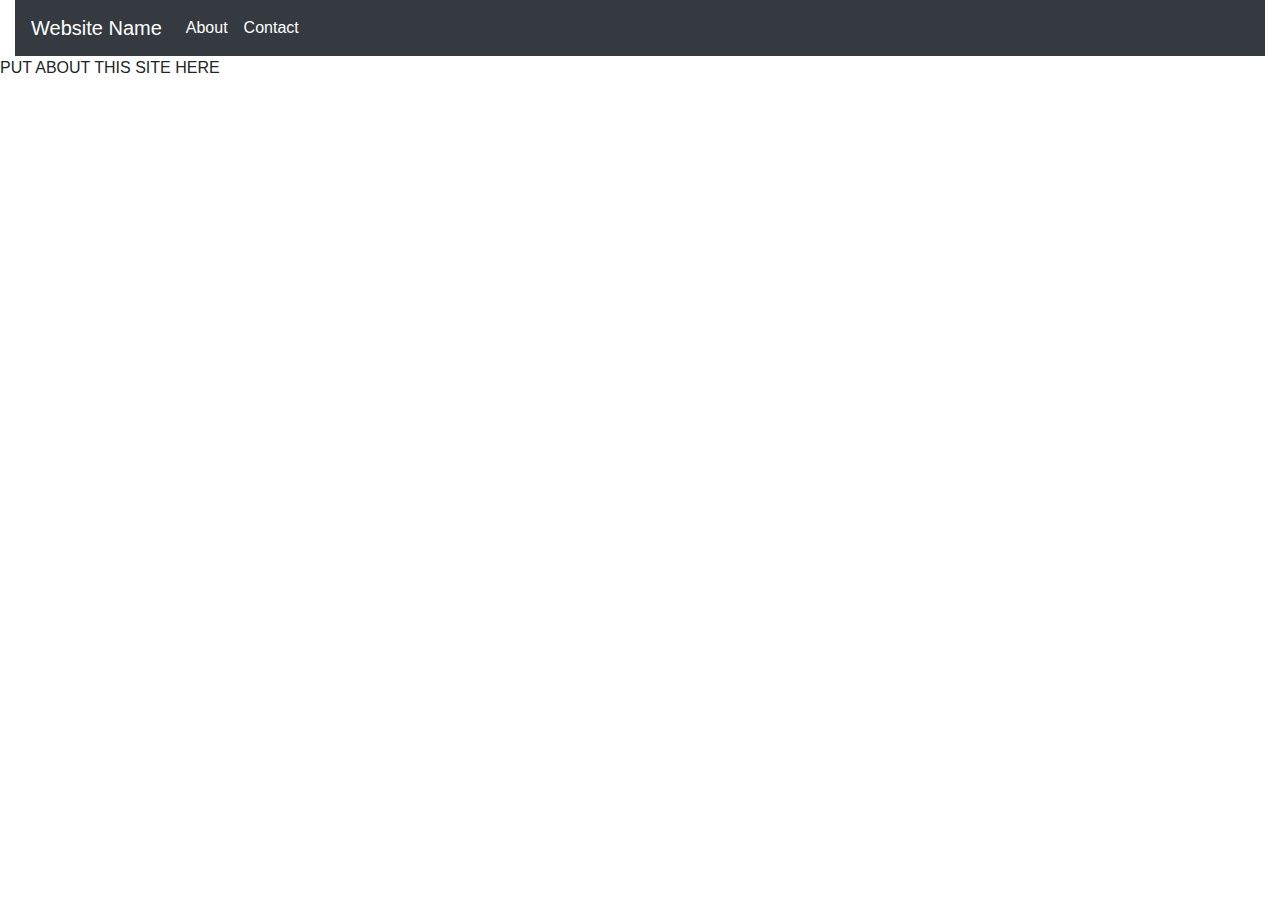
==== A-Team/WebContent/about.html @ f73cd381 "Added NavBar and incorporated it into other pages with jQuery" ====
<!DOCTYPE html>
<html>
<head>
<meta charset="ISO-8859-1">
<title>About</title>

<link rel="stylesheet"
	href="https://stackpath.bootstrapcdn.com/bootstrap/4.4.1/css/bootstrap.min.css"></link>
<script type="text/javascript"
	src="https://code.jquery.com/jquery-3.4.1.min.js"></script>
<script type="text/javascript"
	src="https://stackpath.bootstrapcdn.com/bootstrap/4.4.1/js/bootstrap.min.js"></script>
	<script>
	$(function() {
		$("#header").load("./navbar.html");

	})
</script>
</head>
<body>
<div id="header"></div>

<script src="./js/scripts.js"></script>

</head>
<body onload="populateListings()">
	<div id="header"></div>
PUT ABOUT THIS SITE HERE
</body>
</html>
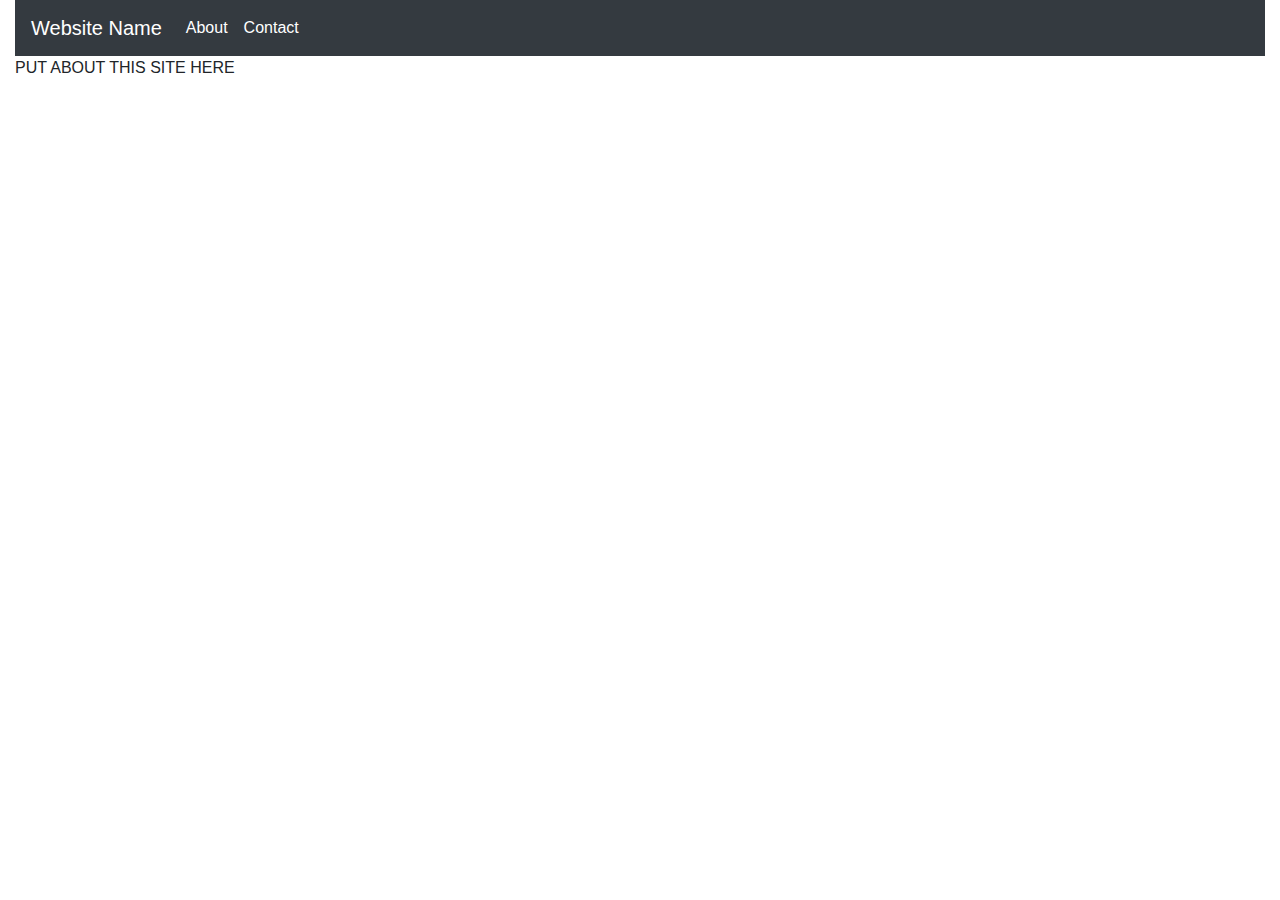
==== commit 4d3d2500: "Modified link in Navbar and included basic bootstrap skeleton for contact/about" ====
--- a/A-Team/WebContent/about.html
+++ b/A-Team/WebContent/about.html
@@ -10,7 +10,7 @@
 	src="https://code.jquery.com/jquery-3.4.1.min.js"></script>
 <script type="text/javascript"
 	src="https://stackpath.bootstrapcdn.com/bootstrap/4.4.1/js/bootstrap.min.js"></script>
-	<script>
+<script>
 	$(function() {
 		$("#header").load("./navbar.html");
 
@@ -18,13 +18,16 @@
 </script>
 </head>
 <body>
-<div id="header"></div>
+	<div id="header"></div>
 
-<script src="./js/scripts.js"></script>
-
+	<script src="./js/scripts.js"></script>
 </head>
 <body onload="populateListings()">
 	<div id="header"></div>
-PUT ABOUT THIS SITE HERE
+	<div class="container-fluid">
+		<div class="row">
+			<div class="col-md-12">PUT ABOUT THIS SITE HERE</div>
+		</div>
+	</div>
 </body>
 </html>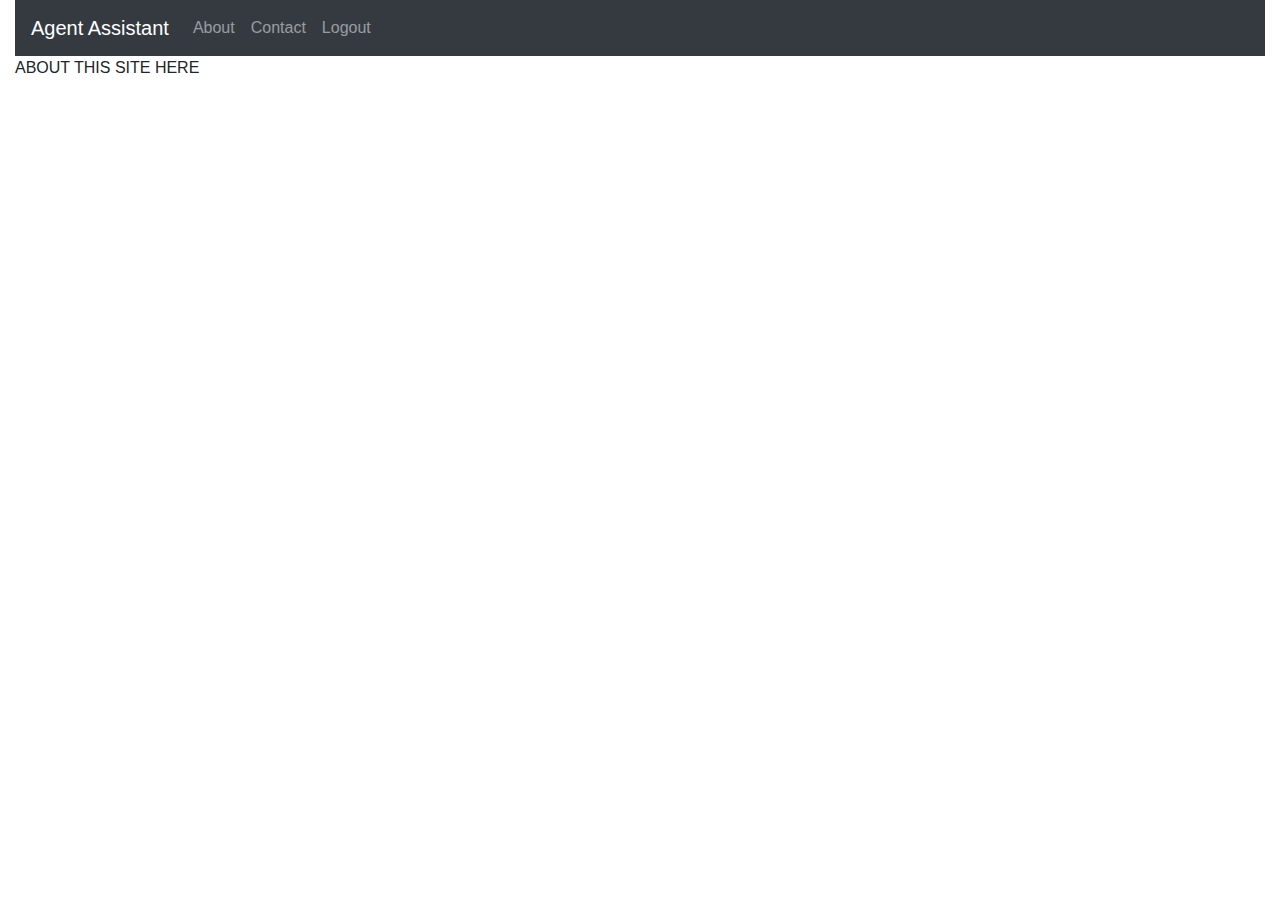
==== commit 75e78daf: "test push" ====
--- a/A-Team/WebContent/about.html
+++ b/A-Team/WebContent/about.html
@@ -5,7 +5,7 @@
 <title>About</title>
 
 <link rel="stylesheet"
-	href="https://stackpath.bootstrapcdn.com/bootstrap/4.4.1/css/bootstrap.min.css"></link>
+	href="https://stackpath.bootstrapcdn.com/bootstrap/4.4.1/css/bootstrap.min.css" />
 <script type="text/javascript"
 	src="https://code.jquery.com/jquery-3.4.1.min.js"></script>
 <script type="text/javascript"
@@ -26,7 +26,7 @@
 	<div id="header"></div>
 	<div class="container-fluid">
 		<div class="row">
-			<div class="col-md-12">PUT ABOUT THIS SITE HERE</div>
+			<div class="col-md-12"> ABOUT THIS SITE HERE</div>
 		</div>
 	</div>
 </body>
